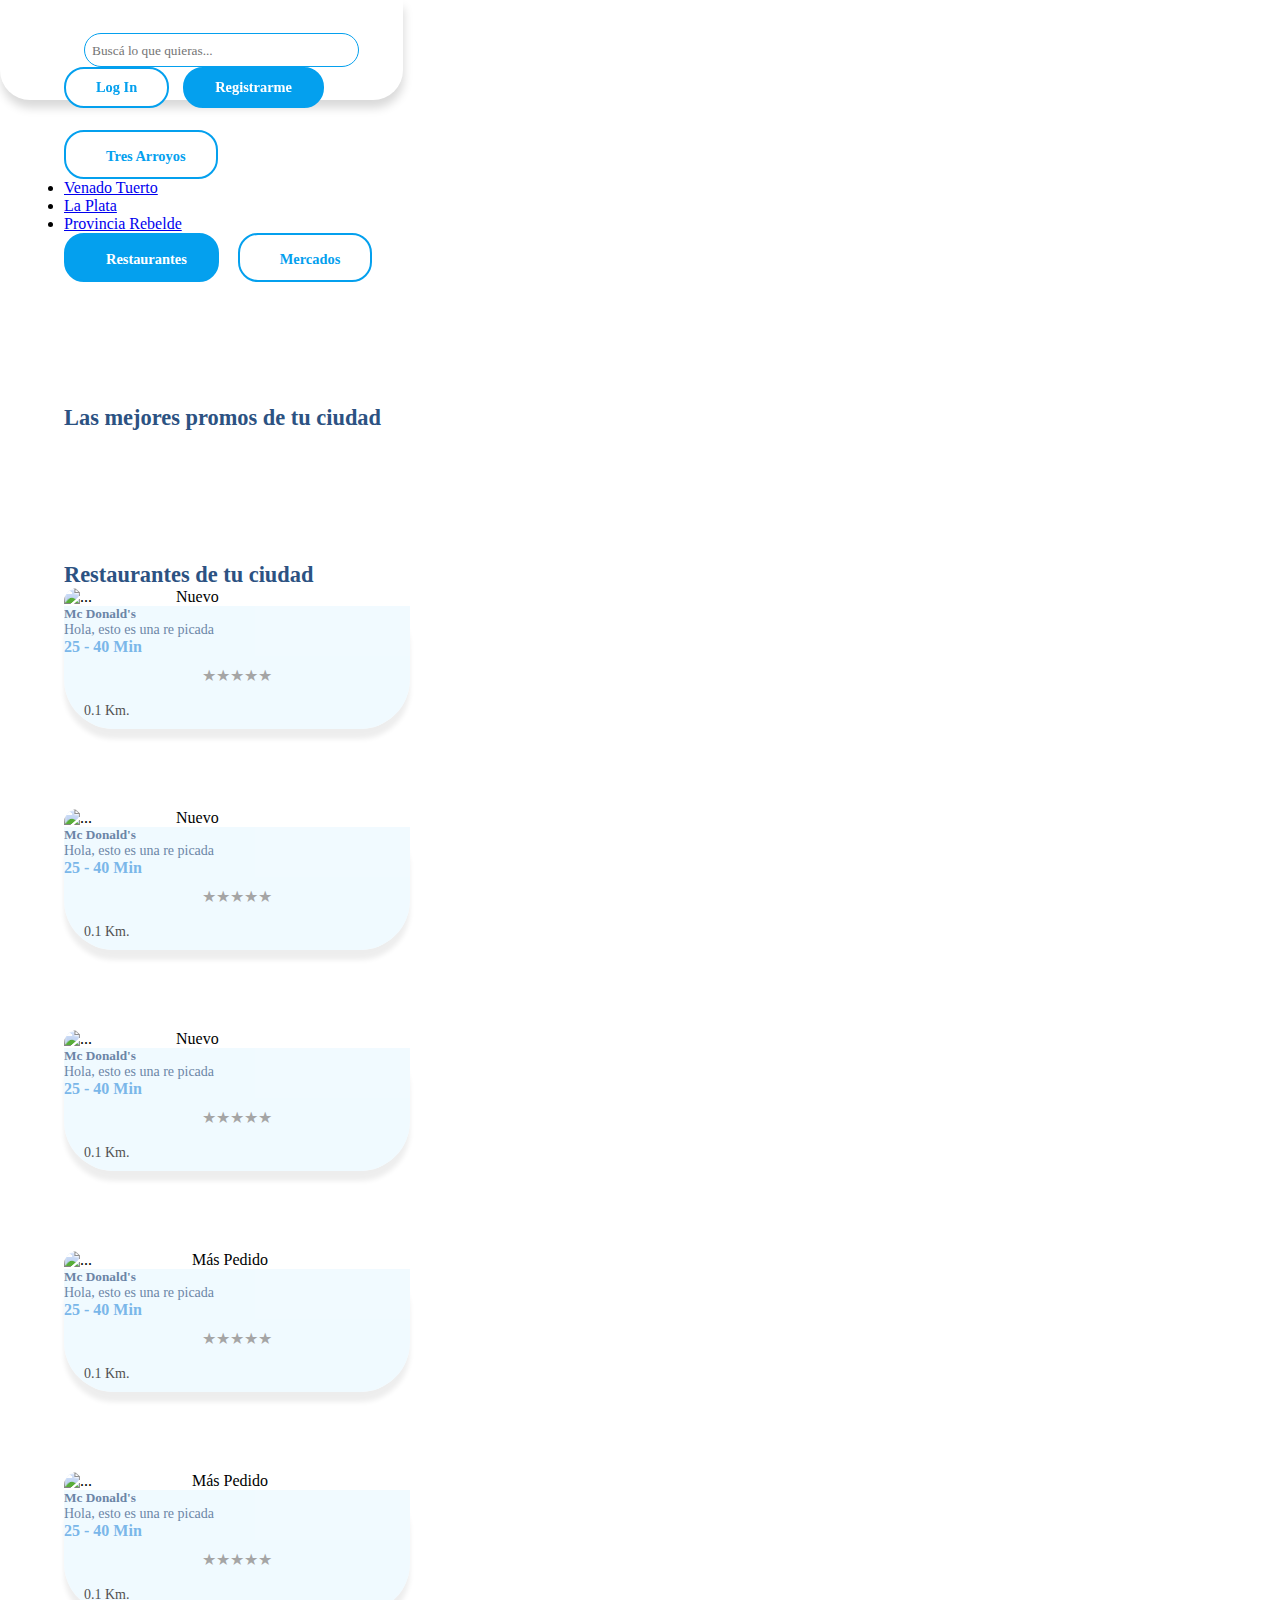
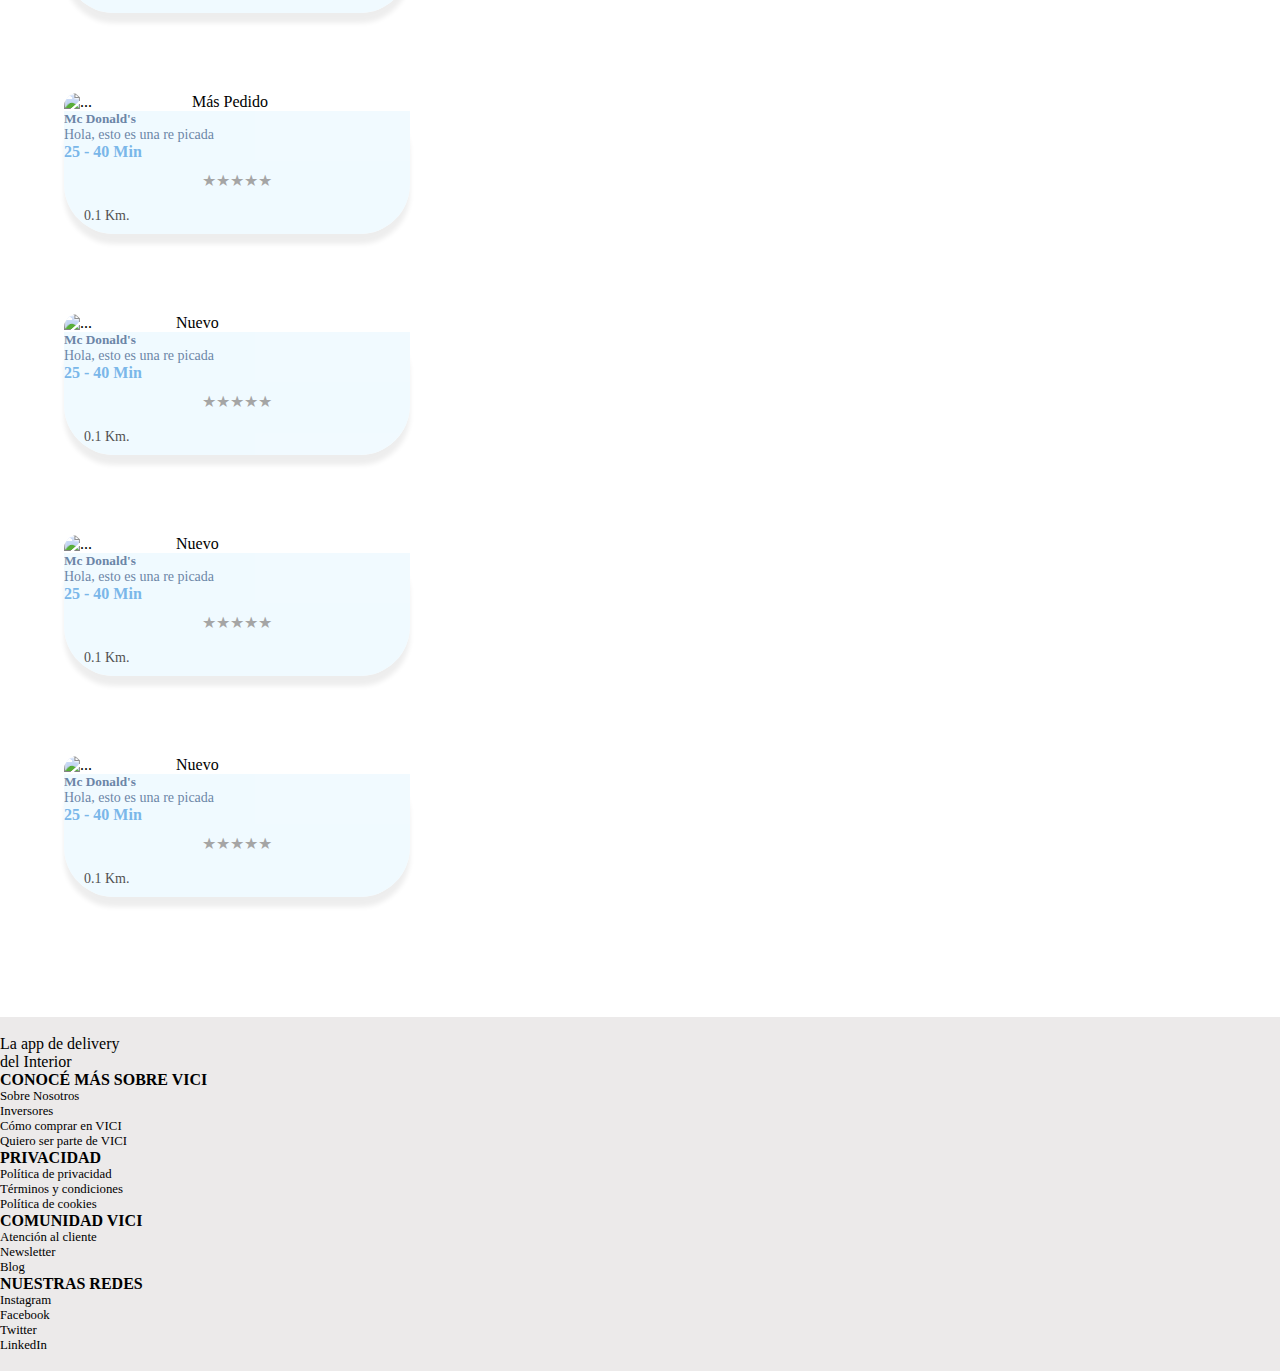
==== index.html @ a1bfc05d "Primeras correcciones" ====
<!DOCTYPE html>
<html lang="es">
<head>
    <meta charset="UTF-8">
    <meta http-equiv="X-UA-Compatible" content="IE=edge">
    <meta name="viewport" content="width=device-width, initial-scale=1.0">
    <title>Home - VICO</title>
    <!-- IMPORTS -->
        <!-- BOOTSTRAP -->
            <script src="https://cdn.jsdelivr.net/npm/bootstrap@5.2.2/dist/js/bootstrap.bundle.min.js" integrity="sha384-OERcA2EqjJCMA+/3y+gxIOqMEjwtxJY7qPCqsdltbNJuaOe923+mo//f6V8Qbsw3" crossorigin="anonymous"></script>
            <link href="https://cdn.jsdelivr.net/npm/bootstrap@5.2.2/dist/css/bootstrap.min.css" rel="stylesheet" integrity="sha384-Zenh87qX5JnK2Jl0vWa8Ck2rdkQ2Bzep5IDxbcnCeuOxjzrPF/et3URy9Bv1WTRi" crossorigin="anonymous">
        <!-- CSS -->
            <link rel="stylesheet" href="./assets/css/style.css">
        <!-- FONT AWESOME -->
            <script src="https://kit.fontawesome.com/e221807524.js" crossorigin="anonymous"></script>
    <!-- FIN IMPORTS -->

</head>

<body>
    <nav>
        <!-- NAVBAR PRIMARIO -->

        <div class="nav col-12 d-flex justify-content-between">
            <!-- LOGO -->
            <div class="col-3 contenedorLogo d-flex">
                <img class="navLogo" src="./assets/img/logo_nav.png" alt="">

                <!-- BÚSQUEDA-->
                <div class="buscador d-flex col-12 align-items-center">
                    <i class="p-1 fa-solid fa-magnifying-glass"></i>
                    <input class="col-8" type="text" placeholder="Buscá lo que quieras...">
                </div>
                <!-- FIN BÚSQUEDA-->

            </div>
            <!-- FIN LOGO -->

            <!-- BOTONES -->
            <div class="contenedorBotonesNav d-flex col-6 justify-content-end">
                <button class="botonSecundario">Log In</button>
                <button class="botonPrimario separarBoton">Registrarme</button>
            </div>
            <!-- FIN BOTONES -->
        </div>

        <!-- FIN NAVBAR PRIMARIO -->

        <!-- NAVBAR SECUNDARIO -->

        <div class="navbarSecundario justify-content-between d-flex col-md-12">
            <div class="contenedorDesplegableUbicacion col-4">
                <div class="desplegableUbicacion">
                    <div class="dropdown">
                        <button class="botonSecundario dropdown-toggle dropdownBuscador" type="button" data-bs-toggle="dropdown" aria-expanded="false">
                        <i class="iconoSecundario fa-solid fa-location-dot"></i> Tres Arroyos
                        </button>
                        <ul class="dropdown-menu">
                        <li><a class="dropdown-item" href="#">Venado Tuerto</a></li>
                        <li><a class="dropdown-item" href="#">La Plata</a></li>
                        <li><a class="dropdown-item" href="#">Provincia Rebelde</a></li>
                        </ul>
                    </div>
                </div>
            </div>
            
            <div class="contenedorCategorias d-flex justify-content-center col-md-4">
                <button class="botonPrimario"><i class="iconoTerciario fa-solid fa-pizza-slice"></i> Restaurantes</button>
                <button class="botonSecundario"><i class="iconoSecundario fa-solid fa-basket-shopping"></i> Mercados</button>
            </div>

            <div class="col-md-4">
            </div>
        </div>    

        <!-- FIN NAVBAR SECUNDARIO -->
    </nav>

    <main>
        <!-- LAS MEJORES PROMOS EN TU CIUDAD -->
        <section>
            <div class="contenedor">
                <div class="contenedorTituloHome d-flex align-items-center">
                    <i class="iconoTitulo fa-solid fa-lightbulb"></i> <h2 class="tituloHome">Las mejores promos de tu ciudad</h2>
                </div>

                <div class="contenedorTarjetasPromosEnTuCiudad d-flex justify-content-around pt-5">
                    <img class="img-fluid" src="./assets/img/Rectangle 99.png" alt="">
                    <img class="img-fluid" src="./assets/img/Rectangle 100.png" alt="">
                </div>
            </div>
        </section>
        <!-- FIN LAS MEJORES PROMOS EN TU CIUDAD -->

        <!-- RESTAURANTES EN TU CIUDAD -->
        <section>
            <div class="contenedor">
                <div class="contenedorTituloHome d-flex align-items-center">
                    <i class="iconoTitulo fa-solid fa-pizza-slice"></i> <h2 class="tituloHome">Restaurantes de tu ciudad</h2>
                </div>

                <div class="contenedorTarjetasRestaurantesEnTuCiudad d-flex justify-content-between flex-wrap pt-5">


                    <div class="card" style="width: 30%;">
                        <img src="./assets/img/Rectangle 108.png" class="card-img-top" alt="...">
                        <span class="position-absolute top-10 start-0 badgeNuevo translate-middle badge rounded-pill text-bg-primary">
                            <i class="fa-solid white fa-bolt"></i> Nuevo
                        </span>
                        <div class="d-flex col-12">
                            <div class="card-body col-9">
                                <h5 class="tituloCard">Mc Donald's</h5>
                                <p class="textoCard">Hola, esto es una re picada</p>
                            </div>
                            <div class="card-body col-3 text-center">
                                <p class="demoraTarjeta">25 - 40 Min</p>
                            </div>
                        </div>
                        <div class="d-flex justify-content-between card-footer">
                            <div class="contenedorCalificacion d-flex col-8">
                                <form>
                                    <p class="clasificacion">
                                      <input id="radio1" type="radio" name="estrellas" value="5"><!--
                                      --><label for="radio1">★</label><!--
                                      --><input id="radio2" type="radio" name="estrellas" value="4"><!--
                                      --><label for="radio2">★</label><!--
                                      --><input id="radio3" type="radio" name="estrellas" value="3"><!--
                                      --><label for="radio3">★</label><!--
                                      --><input id="radio4" type="radio" name="estrellas" value="2"><!--
                                      --><label for="radio4">★</label><!--
                                      --><input id="radio5" type="radio" name="estrellas" value="1"><!--
                                      --><label for="radio5">★</label>
                                    </p>
                                </form>
                            </div>
                            <div class="d-flex col-4 justify-content-end">
                                <img class="img-fluid iconoLocationCard" src="./assets/img/location.png" alt="">
                                <p class="distanciaCard">0.1 Km.</p>
                            </div>
                            
                        </div>
                    </div>


                    <div class="card" style="width: 30%;">
                        <img src="./assets/img/Rectangle 101.jpg" class="card-img-top" alt="...">
                        <span class="position-absolute top-10 start-0 badgeNuevo translate-middle badge rounded-pill text-bg-primary">
                            <i class="fa-solid white fa-bolt"></i> Nuevo
                        </span>
                        <div class="d-flex col-12">
                            <div class="card-body col-9">
                                <h5 class="tituloCard">Mc Donald's</h5>
                                <p class="textoCard">Hola, esto es una re picada</p>
                            </div>
                            <div class="card-body col-3 text-center">
                                <p class="demoraTarjeta">25 - 40 Min</p>
                            </div>
                        </div>
                        <div class="d-flex justify-content-between card-footer">
                            <div class="contenedorCalificacion d-flex col-8">
                                <form>
                                    <p class="clasificacion">
                                      <input id="radio1" type="radio" name="estrellas" value="5"><!--
                                      --><label for="radio1">★</label><!--
                                      --><input id="radio2" type="radio" name="estrellas" value="4"><!--
                                      --><label for="radio2">★</label><!--
                                      --><input id="radio3" type="radio" name="estrellas" value="3"><!--
                                      --><label for="radio3">★</label><!--
                                      --><input id="radio4" type="radio" name="estrellas" value="2"><!--
                                      --><label for="radio4">★</label><!--
                                      --><input id="radio5" type="radio" name="estrellas" value="1"><!--
                                      --><label for="radio5">★</label>
                                    </p>
                                </form>
                            </div>
                            <div class="d-flex col-4 justify-content-end">
                                <img class="img-fluid iconoLocationCard" src="./assets/img/location.png" alt="">
                                <p class="distanciaCard">0.1 Km.</p>
                            </div>
                            
                        </div>
                    </div>



                    <div class="card" style="width: 30%;">
                        <img src="./assets/img/Rectangle 101.jpg" class="card-img-top" alt="...">
                        <span class="position-absolute top-10 start-0 badgeNuevo translate-middle badge rounded-pill text-bg-primary">
                            <i class="fa-solid white fa-bolt"></i> Nuevo
                        </span>
                        <div class="d-flex col-12">
                            <div class="card-body col-9">
                                <h5 class="tituloCard">Mc Donald's</h5>
                                <p class="textoCard">Hola, esto es una re picada</p>
                            </div>
                            <div class="card-body col-3 text-center">
                                <p class="demoraTarjeta">25 - 40 Min</p>
                            </div>
                        </div>
                        <div class="d-flex justify-content-between card-footer">
                            <div class="contenedorCalificacion d-flex col-8">
                                <form>
                                    <p class="clasificacion">
                                      <input id="radio1" type="radio" name="estrellas" value="5"><!--
                                      --><label for="radio1">★</label><!--
                                      --><input id="radio2" type="radio" name="estrellas" value="4"><!--
                                      --><label for="radio2">★</label><!--
                                      --><input id="radio3" type="radio" name="estrellas" value="3"><!--
                                      --><label for="radio3">★</label><!--
                                      --><input id="radio4" type="radio" name="estrellas" value="2"><!--
                                      --><label for="radio4">★</label><!--
                                      --><input id="radio5" type="radio" name="estrellas" value="1"><!--
                                      --><label for="radio5">★</label>
                                    </p>
                                </form>
                            </div>
                            <div class="d-flex col-4 justify-content-end">
                                <img class="img-fluid iconoLocationCard" src="./assets/img/location.png" alt="">
                                <p class="distanciaCard">0.1 Km.</p>
                            </div>
                        </div>
                    </div>



                    <div class="card" style="width: 30%;">
                        <img src="./assets/img/Rectangle 101.jpg" class="card-img-top" alt="...">
                        <span class="position-absolute top-0 start-0 badgeMasPedido translate-middle badge rounded-pill text-bg-primary">
                            <i class="fa-solid white fa-bolt"></i> Más Pedido
                        </span>
                        <div class="d-flex col-12">
                            <div class="card-body col-9">
                                <h5 class="tituloCard">Mc Donald's</h5>
                                <p class="textoCard">Hola, esto es una re picada</p>
                            </div>
                            <div class="card-body col-3 text-center">
                                <p class="demoraTarjeta">25 - 40 Min</p>
                            </div>
                        </div>
                        <div class="d-flex justify-content-between card-footer">
                            <div class="contenedorCalificacion d-flex col-8">
                                <form>
                                    <p class="clasificacion">
                                      <input id="radio1" type="radio" name="estrellas" value="5"><!--
                                      --><label for="radio1">★</label><!--
                                      --><input id="radio2" type="radio" name="estrellas" value="4"><!--
                                      --><label for="radio2">★</label><!--
                                      --><input id="radio3" type="radio" name="estrellas" value="3"><!--
                                      --><label for="radio3">★</label><!--
                                      --><input id="radio4" type="radio" name="estrellas" value="2"><!--
                                      --><label for="radio4">★</label><!--
                                      --><input id="radio5" type="radio" name="estrellas" value="1"><!--
                                      --><label for="radio5">★</label>
                                    </p>
                                </form>
                            </div>
                            <div class="d-flex col-4 justify-content-end">
                                <img class="img-fluid iconoLocationCard" src="./assets/img/location.png" alt="">
                                <p class="distanciaCard">0.1 Km.</p>
                            </div>
                        </div>
                    </div>


                    <div class="card" style="width: 30%;">
                        <img src="./assets/img/Rectangle 101.jpg" class="card-img-top" alt="...">
                        <span class="position-absolute top-10 start-0 badgeMasPedido translate-middle badge rounded-pill text-bg-primary">
                            <i class="fa-solid white fa-bolt"></i> Más Pedido
                        </span>
                        <div class="d-flex col-12">
                            <div class="card-body col-9">
                                <h5 class="tituloCard">Mc Donald's</h5>
                                <p class="textoCard">Hola, esto es una re picada</p>
                            </div>
                            <div class="card-body col-3 text-center">
                                <p class="demoraTarjeta">25 - 40 Min</p>
                            </div>
                        </div>
                        <div class="d-flex justify-content-between card-footer">
                            <div class="contenedorCalificacion d-flex col-8">
                                <form>
                                    <p class="clasificacion">
                                      <input id="radio1" type="radio" name="estrellas" value="5"><!--
                                      --><label for="radio1">★</label><!--
                                      --><input id="radio2" type="radio" name="estrellas" value="4"><!--
                                      --><label for="radio2">★</label><!--
                                      --><input id="radio3" type="radio" name="estrellas" value="3"><!--
                                      --><label for="radio3">★</label><!--
                                      --><input id="radio4" type="radio" name="estrellas" value="2"><!--
                                      --><label for="radio4">★</label><!--
                                      --><input id="radio5" type="radio" name="estrellas" value="1"><!--
                                      --><label for="radio5">★</label>
                                    </p>
                                </form>
                            </div>
                            <div class="d-flex col-4 justify-content-end">
                                <img class="img-fluid iconoLocationCard" src="./assets/img/location.png" alt="">
                                <p class="distanciaCard">0.1 Km.</p>
                            </div>
                        </div>
                    </div>


                    <div class="card" style="width: 30%;">
                        <img src="./assets/img/Rectangle 101.jpg" class="card-img-top" alt="...">
                        <span class="position-absolute top-10 start-0 badgeMasPedido translate-middle badge rounded-pill text-bg-primary">
                            <i class="fa-solid white fa-bolt"></i> Más Pedido
                        </span>
                        <div class="d-flex col-12">
                            <div class="card-body col-9">
                                <h5 class="tituloCard">Mc Donald's</h5>
                                <p class="textoCard">Hola, esto es una re picada</p>
                            </div>
                            <div class="card-body col-3 text-center">
                                <p class="demoraTarjeta">25 - 40 Min</p>
                            </div>
                        </div>
                        <div class="d-flex justify-content-between card-footer">
                            <div class="contenedorCalificacion d-flex col-8">
                                <form>
                                    <p class="clasificacion">
                                      <input id="radio1" type="radio" name="estrellas" value="5"><!--
                                      --><label for="radio1">★</label><!--
                                      --><input id="radio2" type="radio" name="estrellas" value="4"><!--
                                      --><label for="radio2">★</label><!--
                                      --><input id="radio3" type="radio" name="estrellas" value="3"><!--
                                      --><label for="radio3">★</label><!--
                                      --><input id="radio4" type="radio" name="estrellas" value="2"><!--
                                      --><label for="radio4">★</label><!--
                                      --><input id="radio5" type="radio" name="estrellas" value="1"><!--
                                      --><label for="radio5">★</label>
                                    </p>
                                </form>
                            </div>
                            <div class="d-flex col-4 justify-content-end">
                                <img class="img-fluid iconoLocationCard" src="./assets/img/location.png" alt="">
                                <p class="distanciaCard">0.1 Km.</p>
                            </div>
                        </div>
                    </div>


                    <div class="card" style="width: 30%;">
                        <img src="./assets/img/Rectangle 101.jpg" class="card-img-top" alt="...">
                        <span class="position-absolute top-10 start-0 badgeNuevo translate-middle badge rounded-pill text-bg-primary">
                            <i class="fa-solid white fa-bolt"></i> Nuevo
                        </span>
                        <div class="d-flex col-12">
                            <div class="card-body col-9">
                                <h5 class="tituloCard">Mc Donald's</h5>
                                <p class="textoCard">Hola, esto es una re picada</p>
                            </div>
                            <div class="card-body col-3 text-center">
                                <p class="demoraTarjeta">25 - 40 Min</p>
                            </div>
                        </div>
                        <div class="d-flex justify-content-between card-footer">
                            <div class="contenedorCalificacion d-flex col-8">
                                <form>
                                    <p class="clasificacion">
                                      <input id="radio1" type="radio" name="estrellas" value="5"><!--
                                      --><label for="radio1">★</label><!--
                                      --><input id="radio2" type="radio" name="estrellas" value="4"><!--
                                      --><label for="radio2">★</label><!--
                                      --><input id="radio3" type="radio" name="estrellas" value="3"><!--
                                      --><label for="radio3">★</label><!--
                                      --><input id="radio4" type="radio" name="estrellas" value="2"><!--
                                      --><label for="radio4">★</label><!--
                                      --><input id="radio5" type="radio" name="estrellas" value="1"><!--
                                      --><label for="radio5">★</label>
                                    </p>
                                </form>
                            </div>
                            <div class="d-flex col-4 justify-content-end">
                                <img class="img-fluid iconoLocationCard" src="./assets/img/location.png" alt="">
                                <p class="distanciaCard">0.1 Km.</p>
                            </div>
                        </div>
                    </div>


                    <div class="card" style="width: 30%;">
                        <img src="./assets/img/Rectangle 101.jpg" class="card-img-top" alt="...">
                        <span class="position-absolute top-10 start-0 badgeNuevo translate-middle badge rounded-pill text-bg-primary">
                            <i class="fa-solid white fa-bolt"></i> Nuevo
                        </span>
                        <div class="d-flex col-12">
                            <div class="card-body col-9">
                                <h5 class="tituloCard">Mc Donald's</h5>
                                <p class="textoCard">Hola, esto es una re picada</p>
                            </div>
                            <div class="card-body col-3 text-center">
                                <p class="demoraTarjeta">25 - 40 Min</p>
                            </div>
                        </div>
                        <div class="d-flex justify-content-between card-footer">
                            <div class="contenedorCalificacion d-flex col-8">
                                <form>
                                    <p class="clasificacion">
                                      <input id="radio1" type="radio" name="estrellas" value="5"><!--
                                      --><label for="radio1">★</label><!--
                                      --><input id="radio2" type="radio" name="estrellas" value="4"><!--
                                      --><label for="radio2">★</label><!--
                                      --><input id="radio3" type="radio" name="estrellas" value="3"><!--
                                      --><label for="radio3">★</label><!--
                                      --><input id="radio4" type="radio" name="estrellas" value="2"><!--
                                      --><label for="radio4">★</label><!--
                                      --><input id="radio5" type="radio" name="estrellas" value="1"><!--
                                      --><label for="radio5">★</label>
                                    </p>
                                </form>
                            </div>
                            <div class="d-flex col-4 justify-content-end">
                                <img class="img-fluid iconoLocationCard" src="./assets/img/location.png" alt="">
                                <p class="distanciaCard">0.1 Km.</p>
                            </div>
                        </div>
                    </div>


                    <div class="card" style="width: 30%;">
                        <img src="./assets/img/Rectangle 101.jpg" class="card-img-top" alt="...">
                        <span class="position-absolute top-10 start-0 badgeNuevo translate-middle badge rounded-pill text-bg-primary">
                            <i class="fa-solid white fa-bolt"></i> Nuevo
                        </span>
                        <div class="d-flex col-12">
                            <div class="card-body col-9">
                                <h5 class="tituloCard">Mc Donald's</h5>
                                <p class="textoCard">Hola, esto es una re picada</p>
                            </div>
                            <div class="card-body col-3 text-center">
                                <p class="demoraTarjeta">25 - 40 Min</p>
                            </div>
                        </div>
                        <div class="d-flex justify-content-between card-footer">
                            <div class="contenedorCalificacion d-flex col-8">
                                <form>
                                    <p class="clasificacion">
                                      <input id="radio1" type="radio" name="estrellas" value="5"><!--
                                      --><label for="radio1">★</label><!--
                                      --><input id="radio2" type="radio" name="estrellas" value="4"><!--
                                      --><label for="radio2">★</label><!--
                                      --><input id="radio3" type="radio" name="estrellas" value="3"><!--
                                      --><label for="radio3">★</label><!--
                                      --><input id="radio4" type="radio" name="estrellas" value="2"><!--
                                      --><label for="radio4">★</label><!--
                                      --><input id="radio5" type="radio" name="estrellas" value="1"><!--
                                      --><label for="radio5">★</label>
                                    </p>
                                </form>
                            </div>
                            <div class="d-flex col-4 justify-content-end">
                                <img class="img-fluid iconoLocationCard" src="./assets/img/location.png" alt="">
                                <p class="distanciaCard">0.1 Km.</p>
                            </div>
                        </div>
                    </div>

                </div>
            </div>
        </section>
        <!-- FIN LAS MEJORES RESTAURANTES EN TU CIUDAD -->
        
    </main>



    <footer>
        <section class="footer">
            <div class="d-flex justify-content-center pt-5 pb-5">
                <div class="col-2 text-center">
                    <img class="img-fluid logoFooter" src="./assets/img/logo_nav.png" alt="">
                    <p>La app de delivery</p>
                    <p>del Interior</p>
                </div>
            </div>
            <div class="col-12 d-flex text-center justify-content-center">
                <div class="col-2">
                    <p class="subtituloFooter">CONOCÉ MÁS SOBRE VICI</p>
                    <p class="textoFooter">Sobre Nosotros</p>
                    <p class="textoFooter">Inversores</p>
                    <p class="textoFooter">Cómo comprar en VICI</p>
                    <p class="textoFooter">Quiero ser parte de VICI</p>
                </div>

                <div class="col-2">
                    <p class="subtituloFooter">PRIVACIDAD</p>
                    <p class="textoFooter">Política de privacidad</p>
                    <p class="textoFooter">Términos y condiciones</p>
                    <p class="textoFooter">Política de cookies</p>
                </div>

                <div class="col-2">
                    <p class="subtituloFooter">COMUNIDAD VICI</p>
                    <p class="textoFooter">Atención al cliente</p>
                    <p class="textoFooter">Newsletter</p>
                    <p class="textoFooter">Blog</p>
                </div>

                <div class="col-2">
                    <p class="subtituloFooter">NUESTRAS REDES</p>
                    <p class="textoFooter"><i class="fa-brands fa-instagram"></i> Instagram</p>
                    <p class="textoFooter"><i class="fa-brands fa-facebook-f"></i> Facebook</p>
                    <p class="textoFooter"><i class="fa-brands fa-twitter"></i> Twitter</p>
                    <p class="textoFooter"><i class="fa-brands fa-linkedin-in"></i> LinkedIn</p>
                </div>
            </div>
            <div class="d-flex justify-content-center pt-5 pb-5">
                <img class="img-fluid descargaFooter" src="./assets/img/google-play.png" alt="">
                <img class="img-fluid descargaFooter" src="./assets/img/appstore.png" alt="">
            </div>
        </section>
    </footer>
</body>



</html>
---- assets/css/style.css ----
* {
  box-sizing: border-box;
  padding: 0px;
  margin: 0px;
  font-family: Montserrat;
}

p {
  margin: 0px !important;
}

h2 {
  margin-bottom: 0px !important;
}

.fa-solid {
  color: var(--color-secundario);
}

.iconoTitulo {
  color: var(--color-secundario);
  font-size: 1.8em;
  margin-right: 10px;
}

.iconoSecundario {
  color: var(--color-primario);
  font-size: 1.5em;
  margin-right: 10px;
}

.iconoTerciario {
  color: white;
  font-size: 1.5em;
  margin-right: 10px;
}

.iconoDark {
  color: var(--color-secundario);
  font-size: 1.5em;
  margin-right: 10px;
}

.white {
  color: white;
}

:root {
  --font-default: "Open Sans", system-ui, -apple-system, "Segoe UI", Roboto, "Helvetica Neue", Arial, "Noto Sans", "Liberation Sans", sans-serif, "Apple Color Emoji", "Segoe UI Emoji", "Segoe UI Symbol", "Noto Color Emoji";
  --font-primary: "Montserrat", sans-serif;
  --font-secondary: "Montserrat", sans-serif;
}

:root {
  --color-default: #0a0d13;
  --color-primario: #04A0EE;
  --color-secundario: #2C5282;
  --color-terciario: #96D7F8;
  --color-cuaternario: #4299E1;
  --color-quinario: #EBF8FF;
  --color-sextenario: #ECEAEA;
}

.contenedor {
  padding: 40px 5%;
}

.botonPrimario {
  background-color: var(--color-primario);
  border: solid 2px var(--color-primario);
  border-radius: 20px;
  padding: 10px 30px;
  margin: 0px 15px 0px 0px;
  color: white;
  font-weight: bold;
  font-size: 0.9em;
}
.botonPrimario:hover {
  background-color: white;
  color: var(--color-primario);
}

.botonSecundario {
  background-color: white;
  border: solid 2px var(--color-primario);
  border-radius: 20px;
  padding: 10px 30px;
  font-weight: bold;
  font-size: 0.9em;
  color: var(--color-primario);
}
.botonSecundario:hover {
  background-color: var(--color-primario);
  color: white;
}

.botonPedir {
  background-color: var(--color-primario);
  border: solid 2px var(--color-primario);
  border-radius: 20px;
  padding: 0px 30px;
  margin: 0px 15px;
  color: white;
  font-weight: bold;
  font-size: 2em;
}
.botonPedir:hover {
  background-color: white;
  color: var(--color-primario);
}

.separarBoton {
  margin-left: 10px !important;
}

.sinMargen {
  margin: 0px !important;
}

.tituloDark {
  font-weight: bold;
  color: var(--color-secundario);
}

.subtituloDark {
  font-weight: bold;
  color: var(--color-secundario);
}

.tituloSky {
  font-weight: bold;
  color: var(--color-primario);
}

.parrafoDark {
  color: var(--color-secundario);
}

.badgeNuevo {
  margin: 3em 0px 0px 5em;
}

.badgeHeader {
  margin: 3em 0px 0px 5em;
  padding: 10px 20px;
}

.badgePorcentaje {
  margin: 3em 0px 0px 5em;
  padding: 5px 20px;
}

.nav {
  height: 100px;
  padding-top: 15px;
  padding-bottom: 15px;
  padding-left: 5%;
  padding-right: 5%;
  border-radius: 0px 0px 30px 30px;
  box-shadow: 1px 8px 10px 0px rgba(0, 0, 0, 0.15);
  -webkit-box-shadow: 1px 8px 10px 0px rgba(0, 0, 0, 0.15);
  -moz-box-shadow: 1px 8px 10px 0px rgba(0, 0, 0, 0.15);
  position: fixed;
  z-index: 2;
  background-color: white;
  margin-bottom: 120px;
}

.contenedorLogo {
  align-items: center;
}

.navLogo {
  max-width: 150px;
}

.contenedorBusqueda {
  align-items: center;
}

.buscador {
  width: 100%;
  border: solid 1px var(--color-primario);
  border-radius: 30px;
  padding: 7px;
  margin-left: 20px;
}
.buscador:hover {
  border: solid 2px var(--color-primario) !important;
}

input {
  border: none;
}
input:focus-visible {
  outline: none;
}

.input-group {
  margin-bottom: 0px !important;
}

.contenedorBotonesNav {
  align-items: center;
}

.navbarSecundario {
  padding: 130px 5% 50px 5%;
}

.tituloHome {
  font-weight: bold;
  font-size: 1.4rem;
  color: var(--color-secundario);
}

.card {
  border-radius: 50px;
  box-shadow: 0px 10px 5px 0px rgba(0, 0, 0, 0.07);
  -webkit-box-shadow: 0px 10px 5px 0px rgba(0, 0, 0, 0.07);
  -moz-box-shadow: 0px 10px 5px 0px rgba(0, 0, 0, 0.07);
  margin-bottom: 5em;
}

.card-img-top {
  border-radius: 50px 50px 0px 0px;
  -o-object-fit: cover;
     object-fit: cover;
  height: 200px;
}

.tituloCard {
  color: var(--color-secundario);
  font-weight: bold;
}

.textoCard {
  font-size: 14px;
  color: var(--color-secundario);
}

.demoraTarjeta {
  font-weight: bold;
  color: var(--color-cuaternario);
  font-size: 1rem;
}

.card-body {
  background-color: var(--color-quinario);
  opacity: 70%;
}

.card-footer {
  background-color: var(--color-quinario);
  opacity: 70%;
  border-radius: 0px 0px 50px 50px !important;
  padding: 10px 20px;
}

.badgeMasPedido {
  margin: 3em 0px 0px 6em;
}

.distanciaCard {
  font-size: 14px;
}

.iconoLocationCard {
  margin-right: 10px;
}

label {
  color: grey;
}

input[type=radio] {
  display: none;
}

.clasificacion {
  direction: rtl; /* right to left */
  unicode-bidi: bidi-override; /* bidi de bidireccional */
}

label:hover {
  color: var(--color-secundario);
}

label:hover ~ label {
  color: var(--color-secundario);
}

input[type=radio]:checked ~ label {
  color: var(--color-secundario);
}

#form {
  width: 100% !important;
  margin: 0 auto;
  height: auto;
}

#form p {
  text-align: center;
}

#form label {
  font-size: 20px;
}

input[type=radio] {
  display: none;
}

label {
  color: grey;
  font-size: 60;
}

.clasificacion {
  direction: rtl;
  unicode-bidi: bidi-override;
}

label:hover,
label:hover ~ label {
  color: var(--color-secundario);
}

input[type=radio]:checked ~ label {
  color: var(--color-secundario);
}

.contenedorCalificacion {
  text-align: center;
}

.contenedorHeader {
  background-image: url("/assets/img/Rectangle 108.png");
  background-size: cover;
  background-position-x: center;
  background-repeat: no-repeat;
  background-color: black;
  height: 600px;
  width: 100%;
  display: flex;
}

.contenedorTextoHeader {
  padding-left: 5%;
  padding-bottom: 2%;
}

.nombreLocalHeader {
  color: white;
  font-size: 4em;
  font-weight: bold;
}

.subtituloLocal {
  color: white;
  font-size: 2em;
  font-weight: bold;
}

.subHeaderCerrado {
  padding: 0px 5%;
}

.contenedorSubHeaderCerrado {
  background-color: var(--color-sextenario);
  height: 80px;
  border-radius: 0px 0px 25px 25px;
}

.textoRestauranteCerrado {
  font-weight: bold;
  font-size: 1em;
}

.horaRestauranteCerrado {
  font-weight: bold;
}

.seleccionCategoria {
  margin: 40px 5%;
  max-width: 100%;
  flex-wrap: wrap;
}

.contenedorCategorias {
  flex-wrap: wrap;
}

.botonCategorias {
  margin-left: 20px;
}

.seccionProductos {
  margin: 0px 5%;
}

.cardProducto {
  margin: 15px 0px;
  background-color: var(--color-quinario);
  border-radius: 60px;
  max-height: 200px;
}

.tituloProducto {
  color: var(--color-secundario);
  font-weight: bold;
  font-size: 1.4em;
}

.precioAntiguo {
  font-size: 1em;
  color: var(--color-terciario);
  text-decoration: line-through;
  margin: 0px;
  margin-right: 10px;
  padding: 0px;
}

.precioNuevo {
  color: var(--color-secundario);
  font-weight: bold;
  margin: 0px;
  margin-right: 10px;
  padding: 0px;
}

.agregarAlCarrito {
  font-size: 3em;
  color: white;
  background-color: var(--color-primario);
  padding: 15px 20px;
  border-radius: 200px;
}
.agregarAlCarrito:hover {
  color: var(--color-primario);
  background-color: transparent;
  border: 2px solid var(--color-primario);
}

.img-producto {
  width: 90%;
  height: 100%;
  -o-object-fit: cover;
     object-fit: cover;
}

.contenedorImagenModalProducto {
  border-radius: 100px;
}

.imagenModalProducto {
  border-radius: 50px 50px 0px 0px;
}

.modal-content {
  border-radius: 50px !important;
}

.modalFooter {
  border-radius: 0px 0px 50px 50px;
}

.modalBody {
  padding: 0px 30px;
  background-color: var(--color-quinario);
}

.modificarCantidadMini {
  padding: 6px 10px;
  margin: 0px 10px;
  color: white;
  background-color: var(--color-primario);
  border-radius: 50px;
}

.modificarCantidad {
  font-size: 2em;
  padding: 6px 20px;
  margin: 0px 10px;
  color: white;
  background-color: var(--color-primario);
  border-radius: 50px;
}

.cantidadProducto {
  font-size: 2em;
  padding: 0px 15px;
}

.lineaEspaciado {
  border-bottom: 1px dotted black;
}

.contenedorIrAlCarrito {
  background-color: white;
}

.miniCard {
  border: 2px solid white;
  border-radius: 50px;
}

.miniCardCentral {
  margin: 0px 10px;
}

.tituloMiniCard {
  font-size: 0.8em;
}

.descripcionMiniCard {
  font-size: 0.6em;
}

.agregarAlCarritoMiniCard {
  font-size: 0.8em;
  color: white;
  background-color: var(--color-primario);
  padding: 10px 10px;
  border-radius: 200px;
}
.agregarAlCarritoMiniCard:hover {
  color: var(--color-primario);
  background-color: white;
}

.tituloDetallesRestaurante {
  font-size: 1.3em;
  margin-top: 10px;
  font-weight: bold;
  color: var(--color-primario);
  padding: 10px 0px;
  text-align: left;
}

.tituloHorarios {
  font-size: 1.3em;
  margin-top: 10px;
  font-weight: bold;
  color: var(--color-primario);
  opacity: 60%;
  padding: 10px 0px;
  text-align: left;
}

.contenedorInteriorTarjetaLocal {
  padding: 0px 40px;
}

.contenedorHorarios {
  margin: 0px;
  padding: 0px;
}

.horariosTarjeta {
  border-bottom: solid 1px rgb(229, 229, 229);
}

.diasTarjeta {
  margin: 0px;
  padding: 0px;
  color: var(--color-secundario);
  font-size: 0.7em;
}

.horasTarjeta {
  margin: 0px;
  padding: 0px;
  color: var(--color-secundario);
}

.separadorTarjeta {
  color: gray;
  border: solid 0.5px gray;
  margin: 10px;
}

.tituloOpinionDeUsuarios {
  color: var(--color-primario);
  opacity: 60%;
  font-size: 0.9em;
  font-weight: bold;
  margin: 0px;
  padding: 0px;
}

.calificacionOpinionDeUsuarios {
  font-weight: bold;
  color: var(--color-secundario);
  padding: 0px;
  margin: 0px;
}

.estrellaTarjeta {
  font-size: 1.5em;
}

.seccionSuperiorCompra {
  padding-top: 130px;
}

.horarioRecomendado {
  font-size: 1.6em;
  margin-left: 15px;
  color: gray;
}

.contenedorCuponAplicado {
  border: solid 2px var(--color-primario);
  border-radius: 30px;
  opacity: 0.6;
  padding: 7px 10px;
}

.cuponAplicado {
  color: var(--color-primario);
  opacity: 0.6;
  font-size: 0.9em;
  font-weight: bold;
}

.botonCerrar {
  font-size: 0.8em;
}

.contenedorChanguitoLateral {
  padding: 20px;
  border-radius: 30px;
  box-shadow: 0px 5px 5px 2px rgba(0, 0, 0, 0.13);
  -webkit-box-shadow: 0px 5px 5px 2px rgba(0, 0, 0, 0.13);
  -moz-box-shadow: 0px 5px 5px 2px rgba(0, 0, 0, 0.13);
}

.tituloTuPedido {
  opacity: 0.6;
}

.notaDeProducto {
  font-size: 0.8em;
  margin-top: 0px;
  padding-top: 0px;
}

.precioProductoChanguitoLateral {
  font-weight: lighter;
  color: var(--color-secundario);
}

.productoRelacionado {
  border: 2px solid white;
  border-radius: 50px;
  background-color: var(--color-quinario);
  border-color: white;
}

.ProductoRelacionadoCentral {
  margin: 0px 10px;
}

.tituloProductoRelacionado {
  font-size: 1.1em;
}

.descripcionProductoRelacionado {
  font-size: 0.6em;
}

.agregarAlCarritoProductoRelacionado {
  font-size: 0.8em;
  color: white;
  background-color: var(--color-primario);
  padding: 10px 10px;
  border-radius: 200px;
}
.agregarAlCarritoProductoRelacionado:hover {
  color: var(--color-primario);
  background-color: white;
}

.precioProductoFinalizarCompra {
  font-weight: bold;
  font-size: 1.2em;
  color: var(--color-secundario);
}

.productoFinalizarCompra {
  color: var(--color-secundario);
  font-size: 1em;
}

.bordeFinalizarCompra {
  border-bottom: solid 1px rgb(229, 229, 229);
}

.modalFinalizarCompra {
  border-radius: 50px 50px 0px 0px;
}

.contenedorHorario {
  background-color: var(--color-quinario);
  border-radius: 50px;
}

.tituloSeguimiento {
  color: var(--color-primario);
  font-weight: bold;
}

.iconoSeguimientoPasado {
  font-size: 4em;
  background-color: var(--color-primario);
  padding: 1rem;
  border-radius: 100px;
  color: white;
  width: 6rem;
}

.iconoSeguimientoActivo {
  font-size: 4em;
  background-color: var(--color-primario);
  padding: 1rem;
  border-radius: 100px;
  color: white;
  width: 6rem;
}

.iconoSeguimientoSiguiente {
  font-size: 4em;
  background-color: white;
  border: solid 1px var(--color-primario);
  padding: 1rem;
  border-radius: 100px;
  color: var(--color-primario);
  width: 6rem;
}

.textoSeguimientoPasos {
  color: var(--color-primario);
}

.pasoActivo {
  font-weight: bold;
}

.iconoContactar {
  font-size: 4em;
}

.necesitoAyuda {
  font-size: 1.5em;
  color: var(--color-primario);
  font-weight: bold;
}

.contenedorNecesitoAyuda {
  background-color: var(--color-quinario);
  padding: 1.5rem;
  border-radius: 50px;
}

.footer {
  background-color: #ECEAEA;
}

.logoFooter {
  max-width: 150px;
}

.descargaFooter {
  max-width: 150px;
  margin: 0px 10px;
}

.subtituloFooter {
  font-weight: bold;
}

.textoFooter {
  font-size: 0.8em;
}/*# sourceMappingURL=style.css.map */
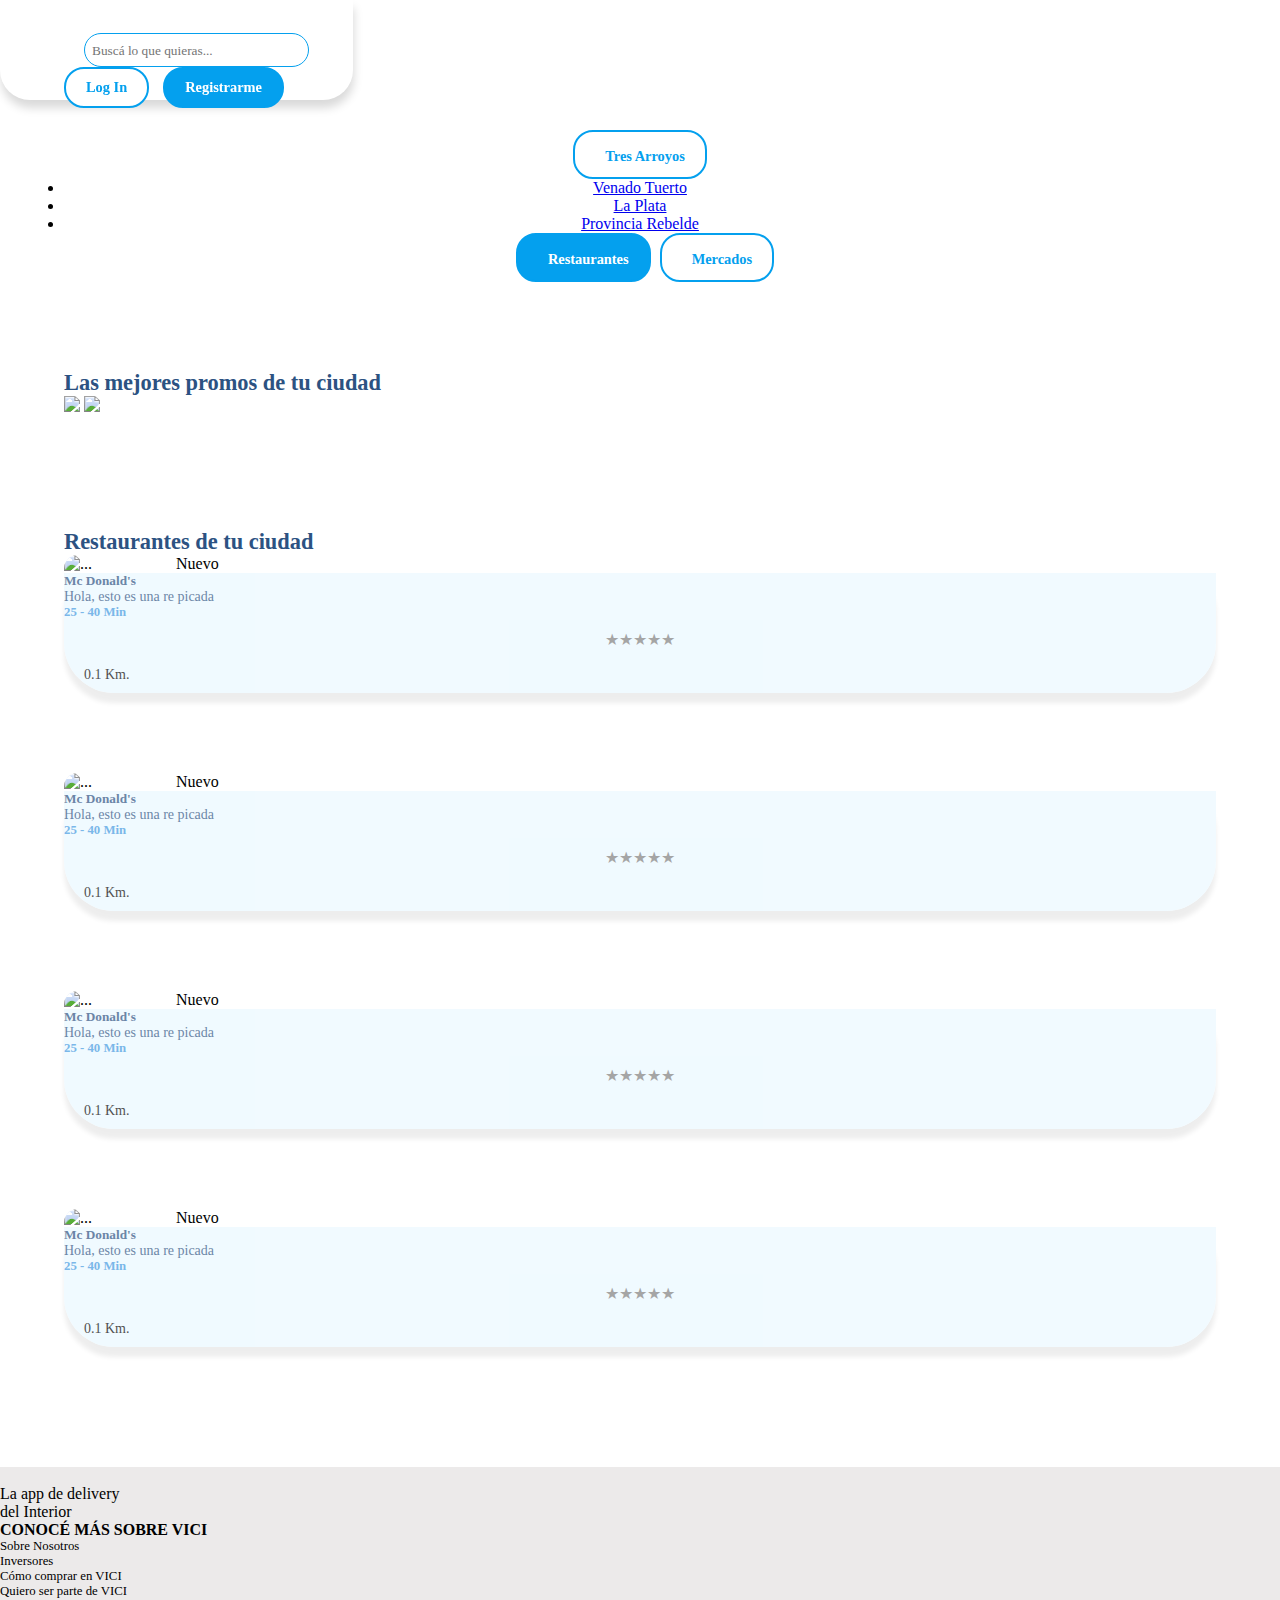
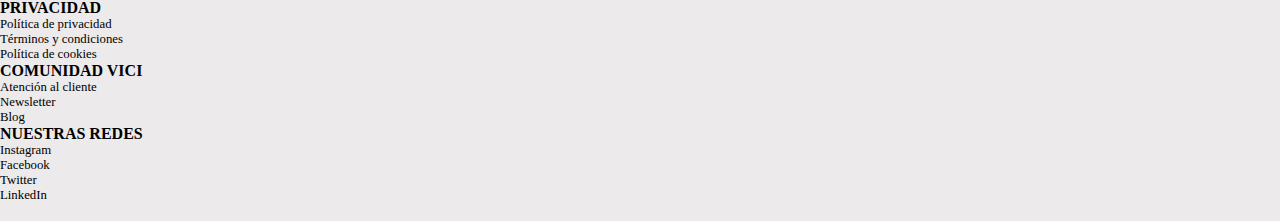
==== commit 7666a648: "Responsive final en Cards Restaurant - Index, Botones & Footer - Resta Navbar y Tarjetas Promo en es" ====
--- a/index.html
+++ b/index.html
@@ -48,7 +48,7 @@
 
         <!-- NAVBAR SECUNDARIO -->
 
-        <div class="navbarSecundario justify-content-between d-flex col-md-12">
+        <!-- <div class="navbarSecundario justify-content-between d-flex col-12">
             <div class="contenedorDesplegableUbicacion col-4">
                 <div class="desplegableUbicacion">
                     <div class="dropdown">
@@ -64,14 +64,31 @@
                 </div>
             </div>
             
-            <div class="contenedorCategorias d-flex justify-content-center col-md-4">
+            <div class="contenedorCategorias d-flex justify-content-center col-md-4 col-8">
                 <button class="botonPrimario"><i class="iconoTerciario fa-solid fa-pizza-slice"></i> Restaurantes</button>
                 <button class="botonSecundario"><i class="iconoSecundario fa-solid fa-basket-shopping"></i> Mercados</button>
             </div>
 
-            <div class="col-md-4">
-            </div>
-        </div>    
+
+        </div>     -->
+
+        <div class="secondaryNavbar col-12 d-flex justify-content-between flex-wrap">
+            <div class="dropdown col-md-3 col-xl-2 col-12">
+                <button class="botonSecundario btn-lg dropdown-toggle dropdownBuscador col-12" type="button" data-bs-toggle="dropdown" aria-expanded="false">
+                <i class="iconoSecundario fa-solid fa-location-dot"></i> Tres Arroyos
+                </button>
+                <ul class="dropdown-menu">
+                <li><a class="dropdown-item" href="#">Venado Tuerto</a></li>
+                <li><a class="dropdown-item" href="#">La Plata</a></li>
+                <li><a class="dropdown-item" href="#">Provincia Rebelde</a></li>
+                </ul>
+            </div>
+            <div class="contenedorCategorias d-flex justify-content-end flex-wrap col-md-6 col-12">
+                <button class="btn btn-sm botonPrimario separarBoton col-lg-3 col-md-5 col-12"><i class="iconoTerciario fa-solid fa-pizza-slice"></i> Restaurantes</button>
+                <button class="btn btn-sm botonSecundario col-lg-3 col-md-5 col-12"><i class="iconoSecundario fa-solid fa-basket-shopping"></i> Mercados</button>
+            </div>
+
+        </div>
 
         <!-- FIN NAVBAR SECUNDARIO -->
     </nav>
@@ -83,11 +100,14 @@
                 <div class="contenedorTituloHome d-flex align-items-center">
                     <i class="iconoTitulo fa-solid fa-lightbulb"></i> <h2 class="tituloHome">Las mejores promos de tu ciudad</h2>
                 </div>
-
-                <div class="contenedorTarjetasPromosEnTuCiudad d-flex justify-content-around pt-5">
-                    <img class="img-fluid" src="./assets/img/Rectangle 99.png" alt="">
-                    <img class="img-fluid" src="./assets/img/Rectangle 100.png" alt="">
-                </div>
+                
+                <div class="row">
+                    <div class="col-lg-12 pt-5 justify-content-between">
+                        <img class="img-fluid" src="./assets/img/Rectangle 99.png"  />
+                        <img class="img-fluid" src="./assets/img/Rectangle 100.png" />
+                    </div>
+                </div>
+
             </div>
         </section>
         <!-- FIN LAS MEJORES PROMOS EN TU CIUDAD -->
@@ -99,363 +119,168 @@
                     <i class="iconoTitulo fa-solid fa-pizza-slice"></i> <h2 class="tituloHome">Restaurantes de tu ciudad</h2>
                 </div>
 
-                <div class="contenedorTarjetasRestaurantesEnTuCiudad d-flex justify-content-between flex-wrap pt-5">
-
-
-                    <div class="card" style="width: 30%;">
-                        <img src="./assets/img/Rectangle 108.png" class="card-img-top" alt="...">
-                        <span class="position-absolute top-10 start-0 badgeNuevo translate-middle badge rounded-pill text-bg-primary">
-                            <i class="fa-solid white fa-bolt"></i> Nuevo
-                        </span>
-                        <div class="d-flex col-12">
-                            <div class="card-body col-9">
-                                <h5 class="tituloCard">Mc Donald's</h5>
-                                <p class="textoCard">Hola, esto es una re picada</p>
-                            </div>
-                            <div class="card-body col-3 text-center">
-                                <p class="demoraTarjeta">25 - 40 Min</p>
+                <div class="row">
+                    
+                    <div class="col-sm-6 col-md-6 col-lg-4 col-xl-3">
+                        <div class="card">
+                            <img src="./assets/img/Rectangle 108.png" class="card-img-top" alt="...">
+                            <span class="position-absolute top-10 start-0 badgeNuevo translate-middle badge rounded-pill text-bg-primary">
+                                <i class="fa-solid white fa-bolt"></i> Nuevo
+                            </span>
+                            <div class="d-flex col-12">
+                                <div class="card-body col-8">
+                                    <h5 class="tituloCard">Mc Donald's</h5>
+                                    <p class="textoCard">Hola, esto es una re picada</p>
+                                </div>
+                                <div class="card-body col-4 text-center">
+                                    <p class="demoraTarjeta">25 - 40 Min</p>
+                                </div>
+                            </div>
+                            <div class="d-flex justify-content-between card-footer">
+                                <div class="contenedorCalificacion d-flex col-8">
+                                    <form>
+                                        <p class="clasificacion">
+                                        <input id="radio1" type="radio" name="estrellas" value="5"><!--
+                                        --><label for="radio1">★</label><!--
+                                        --><input id="radio2" type="radio" name="estrellas" value="4"><!--
+                                        --><label for="radio2">★</label><!--
+                                        --><input id="radio3" type="radio" name="estrellas" value="3"><!--
+                                        --><label for="radio3">★</label><!--
+                                        --><input id="radio4" type="radio" name="estrellas" value="2"><!--
+                                        --><label for="radio4">★</label><!--
+                                        --><input id="radio5" type="radio" name="estrellas" value="1"><!--
+                                        --><label for="radio5">★</label>
+                                        </p>
+                                    </form>
+                                </div>
+                                <div class="d-flex col-4 justify-content-end">
+                                    <img class="img-fluid iconoLocationCard" src="./assets/img/location.png" alt="">
+                                    <p class="distanciaCard">0.1 Km.</p>
+                                </div>
+                                
                             </div>
                         </div>
-                        <div class="d-flex justify-content-between card-footer">
-                            <div class="contenedorCalificacion d-flex col-8">
-                                <form>
-                                    <p class="clasificacion">
-                                      <input id="radio1" type="radio" name="estrellas" value="5"><!--
-                                      --><label for="radio1">★</label><!--
-                                      --><input id="radio2" type="radio" name="estrellas" value="4"><!--
-                                      --><label for="radio2">★</label><!--
-                                      --><input id="radio3" type="radio" name="estrellas" value="3"><!--
-                                      --><label for="radio3">★</label><!--
-                                      --><input id="radio4" type="radio" name="estrellas" value="2"><!--
-                                      --><label for="radio4">★</label><!--
-                                      --><input id="radio5" type="radio" name="estrellas" value="1"><!--
-                                      --><label for="radio5">★</label>
-                                    </p>
-                                </form>
-                            </div>
-                            <div class="d-flex col-4 justify-content-end">
-                                <img class="img-fluid iconoLocationCard" src="./assets/img/location.png" alt="">
-                                <p class="distanciaCard">0.1 Km.</p>
-                            </div>
-                            
+                    </div>
+                    <div class="col-sm-6 col-md-6 col-lg-4 col-xl-3">
+                        <div class="card">
+                            <img src="./assets/img/Rectangle 101.jpg" class="card-img-top" alt="...">
+                            <span class="position-absolute top-10 start-0 badgeNuevo translate-middle badge rounded-pill text-bg-primary">
+                                <i class="fa-solid white fa-bolt"></i> Nuevo
+                            </span>
+                            <div class="d-flex col-12">
+                                <div class="card-body col-8">
+                                    <h5 class="tituloCard">Mc Donald's</h5>
+                                    <p class="textoCard">Hola, esto es una re picada</p>
+                                </div>
+                                <div class="card-body col-4 text-center">
+                                    <p class="demoraTarjeta">25 - 40 Min</p>
+                                </div>
+                            </div>
+                            <div class="d-flex justify-content-between card-footer">
+                                <div class="contenedorCalificacion d-flex col-8">
+                                    <form>
+                                        <p class="clasificacion">
+                                        <input id="radio1" type="radio" name="estrellas" value="5"><!--
+                                        --><label for="radio1">★</label><!--
+                                        --><input id="radio2" type="radio" name="estrellas" value="4"><!--
+                                        --><label for="radio2">★</label><!--
+                                        --><input id="radio3" type="radio" name="estrellas" value="3"><!--
+                                        --><label for="radio3">★</label><!--
+                                        --><input id="radio4" type="radio" name="estrellas" value="2"><!--
+                                        --><label for="radio4">★</label><!--
+                                        --><input id="radio5" type="radio" name="estrellas" value="1"><!--
+                                        --><label for="radio5">★</label>
+                                        </p>
+                                    </form>
+                                </div>
+                                <div class="d-flex col-4 justify-content-end">
+                                    <img class="img-fluid iconoLocationCard" src="./assets/img/location.png" alt="">
+                                    <p class="distanciaCard">0.1 Km.</p>
+                                </div>
+                                
+                            </div>
                         </div>
                     </div>
 
-
-                    <div class="card" style="width: 30%;">
-                        <img src="./assets/img/Rectangle 101.jpg" class="card-img-top" alt="...">
-                        <span class="position-absolute top-10 start-0 badgeNuevo translate-middle badge rounded-pill text-bg-primary">
-                            <i class="fa-solid white fa-bolt"></i> Nuevo
-                        </span>
-                        <div class="d-flex col-12">
-                            <div class="card-body col-9">
-                                <h5 class="tituloCard">Mc Donald's</h5>
-                                <p class="textoCard">Hola, esto es una re picada</p>
-                            </div>
-                            <div class="card-body col-3 text-center">
-                                <p class="demoraTarjeta">25 - 40 Min</p>
+                    <div class="col-sm-6 col-md-6 col-lg-4 col-xl-3">
+                        <div class="card">
+                            <img src="./assets/img/Rectangle 101.jpg" class="card-img-top" alt="...">
+                            <span class="position-absolute top-10 start-0 badgeNuevo translate-middle badge rounded-pill text-bg-primary">
+                                <i class="fa-solid white fa-bolt"></i> Nuevo
+                            </span>
+                            <div class="d-flex col-12">
+                                <div class="card-body col-8">
+                                    <h5 class="tituloCard">Mc Donald's</h5>
+                                    <p class="textoCard">Hola, esto es una re picada</p>
+                                </div>
+                                <div class="card-body col-4 text-center">
+                                    <p class="demoraTarjeta">25 - 40 Min</p>
+                                </div>
+                            </div>
+                            <div class="d-flex justify-content-between card-footer">
+                                <div class="contenedorCalificacion d-flex col-8">
+                                    <form>
+                                        <p class="clasificacion">
+                                        <input id="radio1" type="radio" name="estrellas" value="5"><!--
+                                        --><label for="radio1">★</label><!--
+                                        --><input id="radio2" type="radio" name="estrellas" value="4"><!--
+                                        --><label for="radio2">★</label><!--
+                                        --><input id="radio3" type="radio" name="estrellas" value="3"><!--
+                                        --><label for="radio3">★</label><!--
+                                        --><input id="radio4" type="radio" name="estrellas" value="2"><!--
+                                        --><label for="radio4">★</label><!--
+                                        --><input id="radio5" type="radio" name="estrellas" value="1"><!--
+                                        --><label for="radio5">★</label>
+                                        </p>
+                                    </form>
+                                </div>
+                                <div class="d-flex col-4 justify-content-end">
+                                    <img class="img-fluid iconoLocationCard" src="./assets/img/location.png" alt="">
+                                    <p class="distanciaCard">0.1 Km.</p>
+                                </div>
                             </div>
                         </div>
-                        <div class="d-flex justify-content-between card-footer">
-                            <div class="contenedorCalificacion d-flex col-8">
-                                <form>
-                                    <p class="clasificacion">
-                                      <input id="radio1" type="radio" name="estrellas" value="5"><!--
-                                      --><label for="radio1">★</label><!--
-                                      --><input id="radio2" type="radio" name="estrellas" value="4"><!--
-                                      --><label for="radio2">★</label><!--
-                                      --><input id="radio3" type="radio" name="estrellas" value="3"><!--
-                                      --><label for="radio3">★</label><!--
-                                      --><input id="radio4" type="radio" name="estrellas" value="2"><!--
-                                      --><label for="radio4">★</label><!--
-                                      --><input id="radio5" type="radio" name="estrellas" value="1"><!--
-                                      --><label for="radio5">★</label>
-                                    </p>
-                                </form>
-                            </div>
-                            <div class="d-flex col-4 justify-content-end">
-                                <img class="img-fluid iconoLocationCard" src="./assets/img/location.png" alt="">
-                                <p class="distanciaCard">0.1 Km.</p>
-                            </div>
-                            
+                    </div>
+
+                    <div class="col-sm-6 col-md-6 col-lg-4 col-xl-3">
+                        <div class="card">
+                            <img src="./assets/img/Rectangle 101.jpg" class="card-img-top" alt="...">
+                            <span class="position-absolute top-10 start-0 badgeNuevo translate-middle badge rounded-pill text-bg-primary">
+                                <i class="fa-solid white fa-bolt"></i> Nuevo
+                            </span>
+                            <div class="d-flex col-12">
+                                <div class="card-body col-8">
+                                    <h5 class="tituloCard">Mc Donald's</h5>
+                                    <p class="textoCard">Hola, esto es una re picada</p>
+                                </div>
+                                <div class="card-body col-4 text-center">
+                                    <p class="demoraTarjeta">25 - 40 Min</p>
+                                </div>
+                            </div>
+                            <div class="d-flex justify-content-between card-footer">
+                                <div class="contenedorCalificacion d-flex col-8">
+                                    <form>
+                                        <p class="clasificacion">
+                                        <input id="radio1" type="radio" name="estrellas" value="5"><!--
+                                        --><label for="radio1">★</label><!--
+                                        --><input id="radio2" type="radio" name="estrellas" value="4"><!--
+                                        --><label for="radio2">★</label><!--
+                                        --><input id="radio3" type="radio" name="estrellas" value="3"><!--
+                                        --><label for="radio3">★</label><!--
+                                        --><input id="radio4" type="radio" name="estrellas" value="2"><!--
+                                        --><label for="radio4">★</label><!--
+                                        --><input id="radio5" type="radio" name="estrellas" value="1"><!--
+                                        --><label for="radio5">★</label>
+                                        </p>
+                                    </form>
+                                </div>
+                                <div class="d-flex col-4 justify-content-end">
+                                    <img class="img-fluid iconoLocationCard" src="./assets/img/location.png" alt="">
+                                    <p class="distanciaCard">0.1 Km.</p>
+                                </div>
+                            </div>
                         </div>
                     </div>
-
-
-
-                    <div class="card" style="width: 30%;">
-                        <img src="./assets/img/Rectangle 101.jpg" class="card-img-top" alt="...">
-                        <span class="position-absolute top-10 start-0 badgeNuevo translate-middle badge rounded-pill text-bg-primary">
-                            <i class="fa-solid white fa-bolt"></i> Nuevo
-                        </span>
-                        <div class="d-flex col-12">
-                            <div class="card-body col-9">
-                                <h5 class="tituloCard">Mc Donald's</h5>
-                                <p class="textoCard">Hola, esto es una re picada</p>
-                            </div>
-                            <div class="card-body col-3 text-center">
-                                <p class="demoraTarjeta">25 - 40 Min</p>
-                            </div>
-                        </div>
-                        <div class="d-flex justify-content-between card-footer">
-                            <div class="contenedorCalificacion d-flex col-8">
-                                <form>
-                                    <p class="clasificacion">
-                                      <input id="radio1" type="radio" name="estrellas" value="5"><!--
-                                      --><label for="radio1">★</label><!--
-                                      --><input id="radio2" type="radio" name="estrellas" value="4"><!--
-                                      --><label for="radio2">★</label><!--
-                                      --><input id="radio3" type="radio" name="estrellas" value="3"><!--
-                                      --><label for="radio3">★</label><!--
-                                      --><input id="radio4" type="radio" name="estrellas" value="2"><!--
-                                      --><label for="radio4">★</label><!--
-                                      --><input id="radio5" type="radio" name="estrellas" value="1"><!--
-                                      --><label for="radio5">★</label>
-                                    </p>
-                                </form>
-                            </div>
-                            <div class="d-flex col-4 justify-content-end">
-                                <img class="img-fluid iconoLocationCard" src="./assets/img/location.png" alt="">
-                                <p class="distanciaCard">0.1 Km.</p>
-                            </div>
-                        </div>
-                    </div>
-
-
-
-                    <div class="card" style="width: 30%;">
-                        <img src="./assets/img/Rectangle 101.jpg" class="card-img-top" alt="...">
-                        <span class="position-absolute top-0 start-0 badgeMasPedido translate-middle badge rounded-pill text-bg-primary">
-                            <i class="fa-solid white fa-bolt"></i> Más Pedido
-                        </span>
-                        <div class="d-flex col-12">
-                            <div class="card-body col-9">
-                                <h5 class="tituloCard">Mc Donald's</h5>
-                                <p class="textoCard">Hola, esto es una re picada</p>
-                            </div>
-                            <div class="card-body col-3 text-center">
-                                <p class="demoraTarjeta">25 - 40 Min</p>
-                            </div>
-                        </div>
-                        <div class="d-flex justify-content-between card-footer">
-                            <div class="contenedorCalificacion d-flex col-8">
-                                <form>
-                                    <p class="clasificacion">
-                                      <input id="radio1" type="radio" name="estrellas" value="5"><!--
-                                      --><label for="radio1">★</label><!--
-                                      --><input id="radio2" type="radio" name="estrellas" value="4"><!--
-                                      --><label for="radio2">★</label><!--
-                                      --><input id="radio3" type="radio" name="estrellas" value="3"><!--
-                                      --><label for="radio3">★</label><!--
-                                      --><input id="radio4" type="radio" name="estrellas" value="2"><!--
-                                      --><label for="radio4">★</label><!--
-                                      --><input id="radio5" type="radio" name="estrellas" value="1"><!--
-                                      --><label for="radio5">★</label>
-                                    </p>
-                                </form>
-                            </div>
-                            <div class="d-flex col-4 justify-content-end">
-                                <img class="img-fluid iconoLocationCard" src="./assets/img/location.png" alt="">
-                                <p class="distanciaCard">0.1 Km.</p>
-                            </div>
-                        </div>
-                    </div>
-
-
-                    <div class="card" style="width: 30%;">
-                        <img src="./assets/img/Rectangle 101.jpg" class="card-img-top" alt="...">
-                        <span class="position-absolute top-10 start-0 badgeMasPedido translate-middle badge rounded-pill text-bg-primary">
-                            <i class="fa-solid white fa-bolt"></i> Más Pedido
-                        </span>
-                        <div class="d-flex col-12">
-                            <div class="card-body col-9">
-                                <h5 class="tituloCard">Mc Donald's</h5>
-                                <p class="textoCard">Hola, esto es una re picada</p>
-                            </div>
-                            <div class="card-body col-3 text-center">
-                                <p class="demoraTarjeta">25 - 40 Min</p>
-                            </div>
-                        </div>
-                        <div class="d-flex justify-content-between card-footer">
-                            <div class="contenedorCalificacion d-flex col-8">
-                                <form>
-                                    <p class="clasificacion">
-                                      <input id="radio1" type="radio" name="estrellas" value="5"><!--
-                                      --><label for="radio1">★</label><!--
-                                      --><input id="radio2" type="radio" name="estrellas" value="4"><!--
-                                      --><label for="radio2">★</label><!--
-                                      --><input id="radio3" type="radio" name="estrellas" value="3"><!--
-                                      --><label for="radio3">★</label><!--
-                                      --><input id="radio4" type="radio" name="estrellas" value="2"><!--
-                                      --><label for="radio4">★</label><!--
-                                      --><input id="radio5" type="radio" name="estrellas" value="1"><!--
-                                      --><label for="radio5">★</label>
-                                    </p>
-                                </form>
-                            </div>
-                            <div class="d-flex col-4 justify-content-end">
-                                <img class="img-fluid iconoLocationCard" src="./assets/img/location.png" alt="">
-                                <p class="distanciaCard">0.1 Km.</p>
-                            </div>
-                        </div>
-                    </div>
-
-
-                    <div class="card" style="width: 30%;">
-                        <img src="./assets/img/Rectangle 101.jpg" class="card-img-top" alt="...">
-                        <span class="position-absolute top-10 start-0 badgeMasPedido translate-middle badge rounded-pill text-bg-primary">
-                            <i class="fa-solid white fa-bolt"></i> Más Pedido
-                        </span>
-                        <div class="d-flex col-12">
-                            <div class="card-body col-9">
-                                <h5 class="tituloCard">Mc Donald's</h5>
-                                <p class="textoCard">Hola, esto es una re picada</p>
-                            </div>
-                            <div class="card-body col-3 text-center">
-                                <p class="demoraTarjeta">25 - 40 Min</p>
-                            </div>
-                        </div>
-                        <div class="d-flex justify-content-between card-footer">
-                            <div class="contenedorCalificacion d-flex col-8">
-                                <form>
-                                    <p class="clasificacion">
-                                      <input id="radio1" type="radio" name="estrellas" value="5"><!--
-                                      --><label for="radio1">★</label><!--
-                                      --><input id="radio2" type="radio" name="estrellas" value="4"><!--
-                                      --><label for="radio2">★</label><!--
-                                      --><input id="radio3" type="radio" name="estrellas" value="3"><!--
-                                      --><label for="radio3">★</label><!--
-                                      --><input id="radio4" type="radio" name="estrellas" value="2"><!--
-                                      --><label for="radio4">★</label><!--
-                                      --><input id="radio5" type="radio" name="estrellas" value="1"><!--
-                                      --><label for="radio5">★</label>
-                                    </p>
-                                </form>
-                            </div>
-                            <div class="d-flex col-4 justify-content-end">
-                                <img class="img-fluid iconoLocationCard" src="./assets/img/location.png" alt="">
-                                <p class="distanciaCard">0.1 Km.</p>
-                            </div>
-                        </div>
-                    </div>
-
-
-                    <div class="card" style="width: 30%;">
-                        <img src="./assets/img/Rectangle 101.jpg" class="card-img-top" alt="...">
-                        <span class="position-absolute top-10 start-0 badgeNuevo translate-middle badge rounded-pill text-bg-primary">
-                            <i class="fa-solid white fa-bolt"></i> Nuevo
-                        </span>
-                        <div class="d-flex col-12">
-                            <div class="card-body col-9">
-                                <h5 class="tituloCard">Mc Donald's</h5>
-                                <p class="textoCard">Hola, esto es una re picada</p>
-                            </div>
-                            <div class="card-body col-3 text-center">
-                                <p class="demoraTarjeta">25 - 40 Min</p>
-                            </div>
-                        </div>
-                        <div class="d-flex justify-content-between card-footer">
-                            <div class="contenedorCalificacion d-flex col-8">
-                                <form>
-                                    <p class="clasificacion">
-                                      <input id="radio1" type="radio" name="estrellas" value="5"><!--
-                                      --><label for="radio1">★</label><!--
-                                      --><input id="radio2" type="radio" name="estrellas" value="4"><!--
-                                      --><label for="radio2">★</label><!--
-                                      --><input id="radio3" type="radio" name="estrellas" value="3"><!--
-                                      --><label for="radio3">★</label><!--
-                                      --><input id="radio4" type="radio" name="estrellas" value="2"><!--
-                                      --><label for="radio4">★</label><!--
-                                      --><input id="radio5" type="radio" name="estrellas" value="1"><!--
-                                      --><label for="radio5">★</label>
-                                    </p>
-                                </form>
-                            </div>
-                            <div class="d-flex col-4 justify-content-end">
-                                <img class="img-fluid iconoLocationCard" src="./assets/img/location.png" alt="">
-                                <p class="distanciaCard">0.1 Km.</p>
-                            </div>
-                        </div>
-                    </div>
-
-
-                    <div class="card" style="width: 30%;">
-                        <img src="./assets/img/Rectangle 101.jpg" class="card-img-top" alt="...">
-                        <span class="position-absolute top-10 start-0 badgeNuevo translate-middle badge rounded-pill text-bg-primary">
-                            <i class="fa-solid white fa-bolt"></i> Nuevo
-                        </span>
-                        <div class="d-flex col-12">
-                            <div class="card-body col-9">
-                                <h5 class="tituloCard">Mc Donald's</h5>
-                                <p class="textoCard">Hola, esto es una re picada</p>
-                            </div>
-                            <div class="card-body col-3 text-center">
-                                <p class="demoraTarjeta">25 - 40 Min</p>
-                            </div>
-                        </div>
-                        <div class="d-flex justify-content-between card-footer">
-                            <div class="contenedorCalificacion d-flex col-8">
-                                <form>
-                                    <p class="clasificacion">
-                                      <input id="radio1" type="radio" name="estrellas" value="5"><!--
-                                      --><label for="radio1">★</label><!--
-                                      --><input id="radio2" type="radio" name="estrellas" value="4"><!--
-                                      --><label for="radio2">★</label><!--
-                                      --><input id="radio3" type="radio" name="estrellas" value="3"><!--
-                                      --><label for="radio3">★</label><!--
-                                      --><input id="radio4" type="radio" name="estrellas" value="2"><!--
-                                      --><label for="radio4">★</label><!--
-                                      --><input id="radio5" type="radio" name="estrellas" value="1"><!--
-                                      --><label for="radio5">★</label>
-                                    </p>
-                                </form>
-                            </div>
-                            <div class="d-flex col-4 justify-content-end">
-                                <img class="img-fluid iconoLocationCard" src="./assets/img/location.png" alt="">
-                                <p class="distanciaCard">0.1 Km.</p>
-                            </div>
-                        </div>
-                    </div>
-
-
-                    <div class="card" style="width: 30%;">
-                        <img src="./assets/img/Rectangle 101.jpg" class="card-img-top" alt="...">
-                        <span class="position-absolute top-10 start-0 badgeNuevo translate-middle badge rounded-pill text-bg-primary">
-                            <i class="fa-solid white fa-bolt"></i> Nuevo
-                        </span>
-                        <div class="d-flex col-12">
-                            <div class="card-body col-9">
-                                <h5 class="tituloCard">Mc Donald's</h5>
-                                <p class="textoCard">Hola, esto es una re picada</p>
-                            </div>
-                            <div class="card-body col-3 text-center">
-                                <p class="demoraTarjeta">25 - 40 Min</p>
-                            </div>
-                        </div>
-                        <div class="d-flex justify-content-between card-footer">
-                            <div class="contenedorCalificacion d-flex col-8">
-                                <form>
-                                    <p class="clasificacion">
-                                      <input id="radio1" type="radio" name="estrellas" value="5"><!--
-                                      --><label for="radio1">★</label><!--
-                                      --><input id="radio2" type="radio" name="estrellas" value="4"><!--
-                                      --><label for="radio2">★</label><!--
-                                      --><input id="radio3" type="radio" name="estrellas" value="3"><!--
-                                      --><label for="radio3">★</label><!--
-                                      --><input id="radio4" type="radio" name="estrellas" value="2"><!--
-                                      --><label for="radio4">★</label><!--
-                                      --><input id="radio5" type="radio" name="estrellas" value="1"><!--
-                                      --><label for="radio5">★</label>
-                                    </p>
-                                </form>
-                            </div>
-                            <div class="d-flex col-4 justify-content-end">
-                                <img class="img-fluid iconoLocationCard" src="./assets/img/location.png" alt="">
-                                <p class="distanciaCard">0.1 Km.</p>
-                            </div>
-                        </div>
-                    </div>
-
                 </div>
             </div>
         </section>
@@ -468,14 +293,14 @@
     <footer>
         <section class="footer">
             <div class="d-flex justify-content-center pt-5 pb-5">
-                <div class="col-2 text-center">
+                <div class="col-12 col-md-2 text-center">
                     <img class="img-fluid logoFooter" src="./assets/img/logo_nav.png" alt="">
                     <p>La app de delivery</p>
                     <p>del Interior</p>
                 </div>
             </div>
-            <div class="col-12 d-flex text-center justify-content-center">
-                <div class="col-2">
+            <div class="col-12 d-flex text-center justify-content-center flex-wrap">
+                <div class="col-md-2 col-12 mt-4">
                     <p class="subtituloFooter">CONOCÉ MÁS SOBRE VICI</p>
                     <p class="textoFooter">Sobre Nosotros</p>
                     <p class="textoFooter">Inversores</p>
@@ -483,21 +308,21 @@
                     <p class="textoFooter">Quiero ser parte de VICI</p>
                 </div>
 
-                <div class="col-2">
+                <div class="col-md-2 col-12 mt-4">
                     <p class="subtituloFooter">PRIVACIDAD</p>
                     <p class="textoFooter">Política de privacidad</p>
                     <p class="textoFooter">Términos y condiciones</p>
                     <p class="textoFooter">Política de cookies</p>
                 </div>
 
-                <div class="col-2">
+                <div class="col-md-2 col-12 mt-4">
                     <p class="subtituloFooter">COMUNIDAD VICI</p>
                     <p class="textoFooter">Atención al cliente</p>
                     <p class="textoFooter">Newsletter</p>
                     <p class="textoFooter">Blog</p>
                 </div>
 
-                <div class="col-2">
+                <div class="col-md-2 col-12 mt-4">
                     <p class="subtituloFooter">NUESTRAS REDES</p>
                     <p class="textoFooter"><i class="fa-brands fa-instagram"></i> Instagram</p>
                     <p class="textoFooter"><i class="fa-brands fa-facebook-f"></i> Facebook</p>
--- a/assets/css/style.css
+++ b/assets/css/style.css
@@ -69,8 +69,7 @@
   background-color: var(--color-primario);
   border: solid 2px var(--color-primario);
   border-radius: 20px;
-  padding: 10px 30px;
-  margin: 0px 15px 0px 0px;
+  padding: 10px 20px;
   color: white;
   font-weight: bold;
   font-size: 0.9em;
@@ -84,7 +83,7 @@
   background-color: white;
   border: solid 2px var(--color-primario);
   border-radius: 20px;
-  padding: 10px 30px;
+  padding: 10px 20px;
   font-weight: bold;
   font-size: 0.9em;
   color: var(--color-primario);
@@ -94,6 +93,19 @@
   color: white;
 }
 
+@media (min-width: 768px) {
+  .separarBoton {
+    margin-right: 5px;
+  }
+}
+@media (max-width: 767px) {
+  .botonPrimario {
+    margin-top: 5px;
+  }
+  .botonSecundario {
+    margin-top: 5px;
+  }
+}
 .botonPedir {
   background-color: var(--color-primario);
   border: solid 2px var(--color-primario);
@@ -208,10 +220,30 @@
   padding: 130px 5% 50px 5%;
 }
 
+.secondaryNavbar {
+  padding-top: 130px;
+  padding-bottom: 15px;
+  padding-left: 5%;
+  padding-right: 5%;
+  max-width: 100%;
+  text-align: center;
+}
+
 .tituloHome {
   font-weight: bold;
   font-size: 1.4rem;
   color: var(--color-secundario);
+}
+
+.contenedorTarjetas1 {
+  max-width: 100%;
+}
+
+.tarjeta1 {
+  -o-object-fit: cover;
+     object-fit: cover;
+  height: auto;
+  width: 100%;
 }
 
 .card {
@@ -226,7 +258,7 @@
   border-radius: 50px 50px 0px 0px;
   -o-object-fit: cover;
      object-fit: cover;
-  height: 200px;
+  height: 150px;
 }
 
 .tituloCard {
@@ -242,7 +274,7 @@
 .demoraTarjeta {
   font-weight: bold;
   color: var(--color-cuaternario);
-  font-size: 1rem;
+  font-size: 0.8rem;
 }
 
 .card-body {
@@ -267,6 +299,8 @@
 
 .iconoLocationCard {
   margin-right: 10px;
+  -o-object-fit: scale-down;
+     object-fit: scale-down;
 }
 
 label {
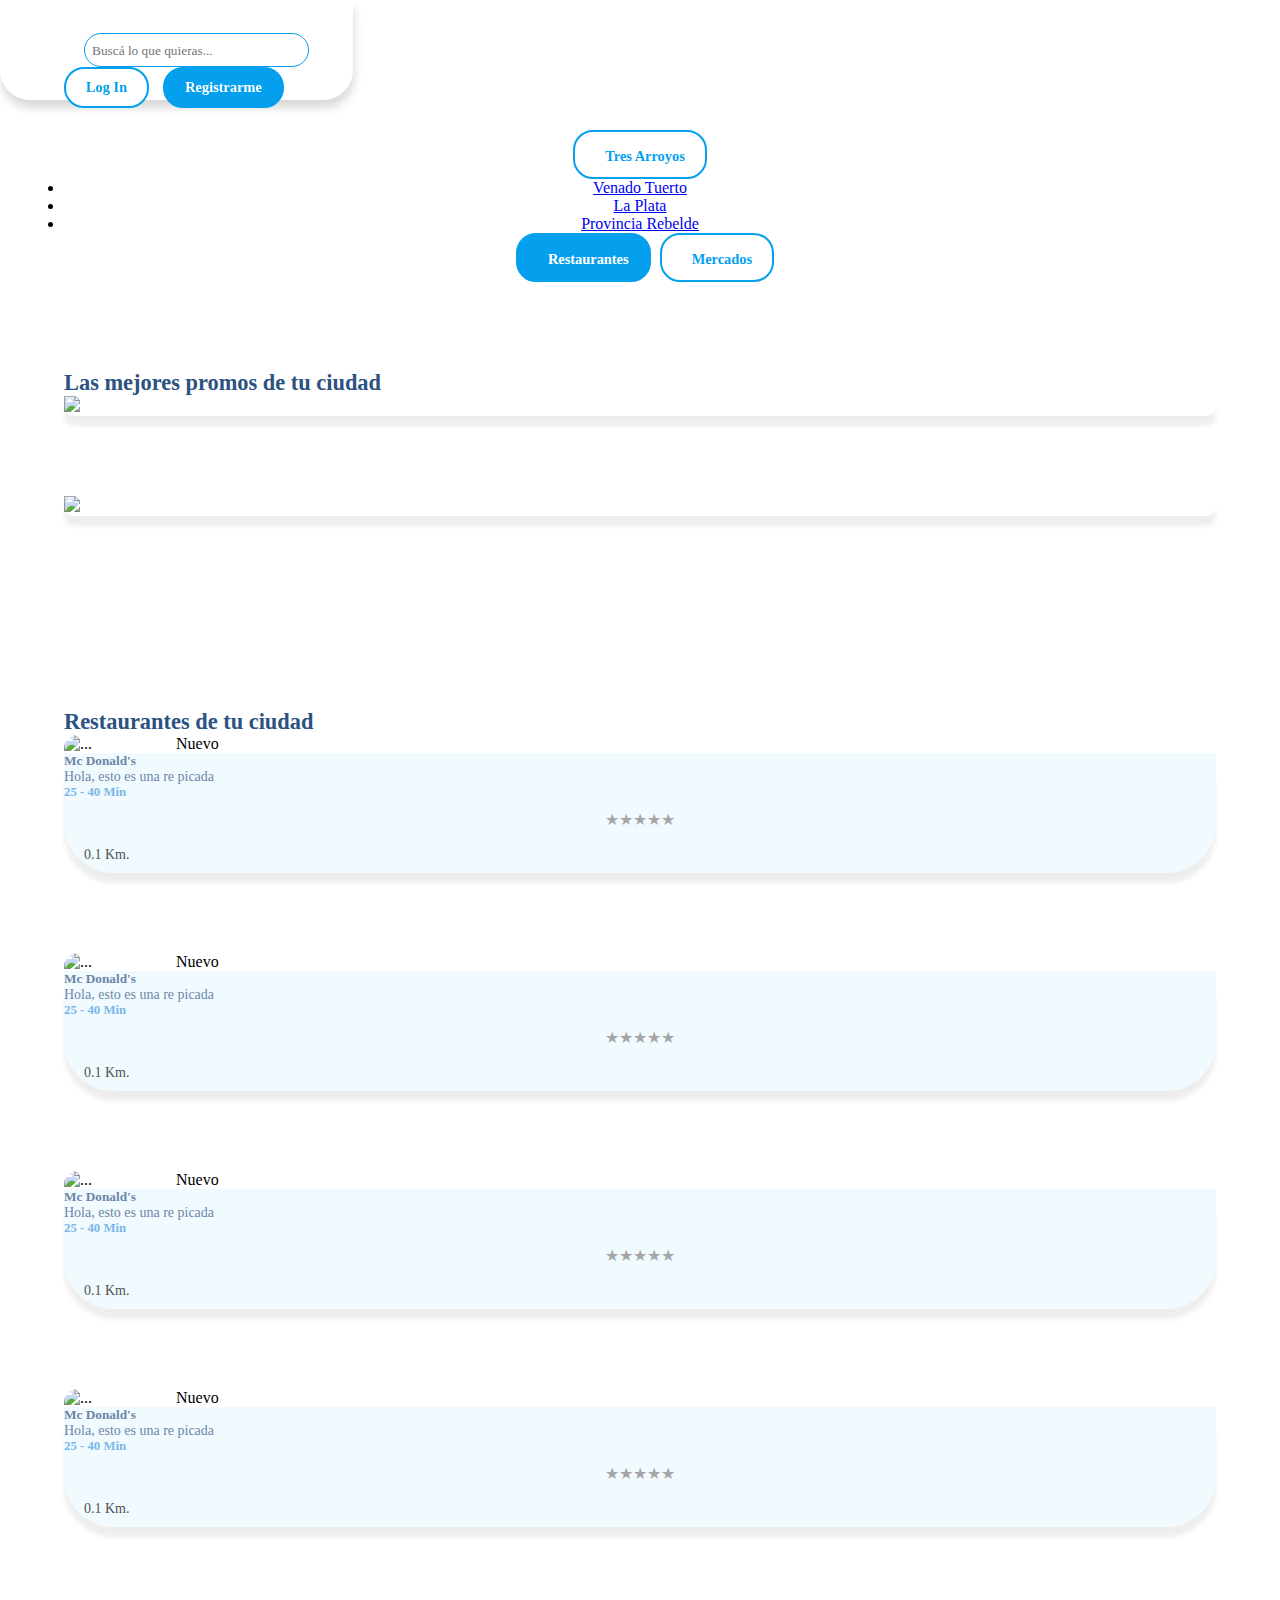
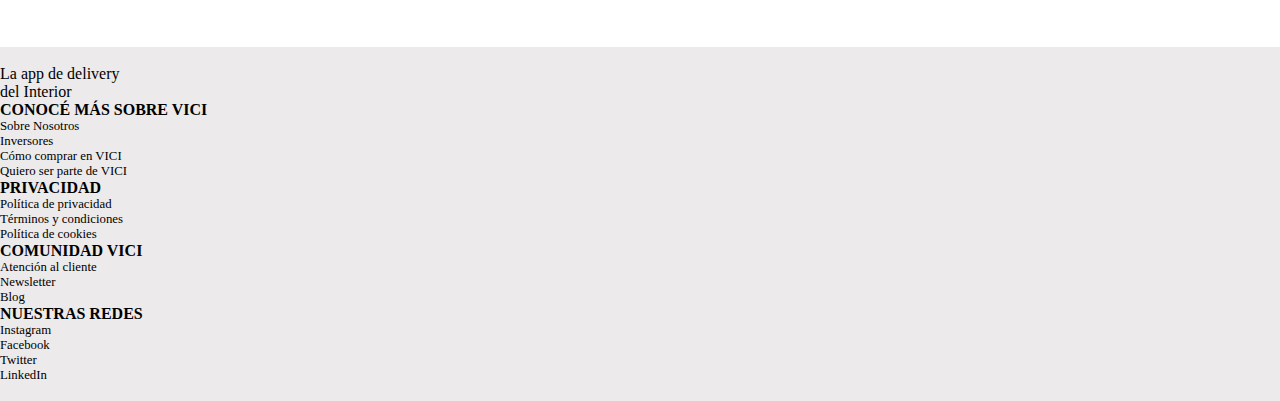
==== commit 2d1aa07e: "Index final" ====
--- a/index.html
+++ b/index.html
@@ -102,9 +102,18 @@
                 </div>
                 
                 <div class="row">
-                    <div class="col-lg-12 pt-5 justify-content-between">
-                        <img class="img-fluid" src="./assets/img/Rectangle 99.png"  />
-                        <img class="img-fluid" src="./assets/img/Rectangle 100.png" />
+                    <div class="col-lg-12 pt-5 justify-content-between d-flex flex-wrap">
+                        <div class="col-12 col-sm-6 p-2">
+                            <div class="card">
+                                <img class="img-fluid" src="./assets/img/Rectangle 99.png" />
+                            </div>
+                        </div>
+                        <div class="col-12 col-sm-6 p-2">
+                            <div class="card">
+                                <img class="img-fluid" src="./assets/img/Rectangle 100.png" />
+                            </div>
+                        </div>
+                        
                     </div>
                 </div>
 
@@ -119,7 +128,7 @@
                     <i class="iconoTitulo fa-solid fa-pizza-slice"></i> <h2 class="tituloHome">Restaurantes de tu ciudad</h2>
                 </div>
 
-                <div class="row">
+                <div class="row pt-5">
                     
                     <div class="col-sm-6 col-md-6 col-lg-4 col-xl-3">
                         <div class="card">
